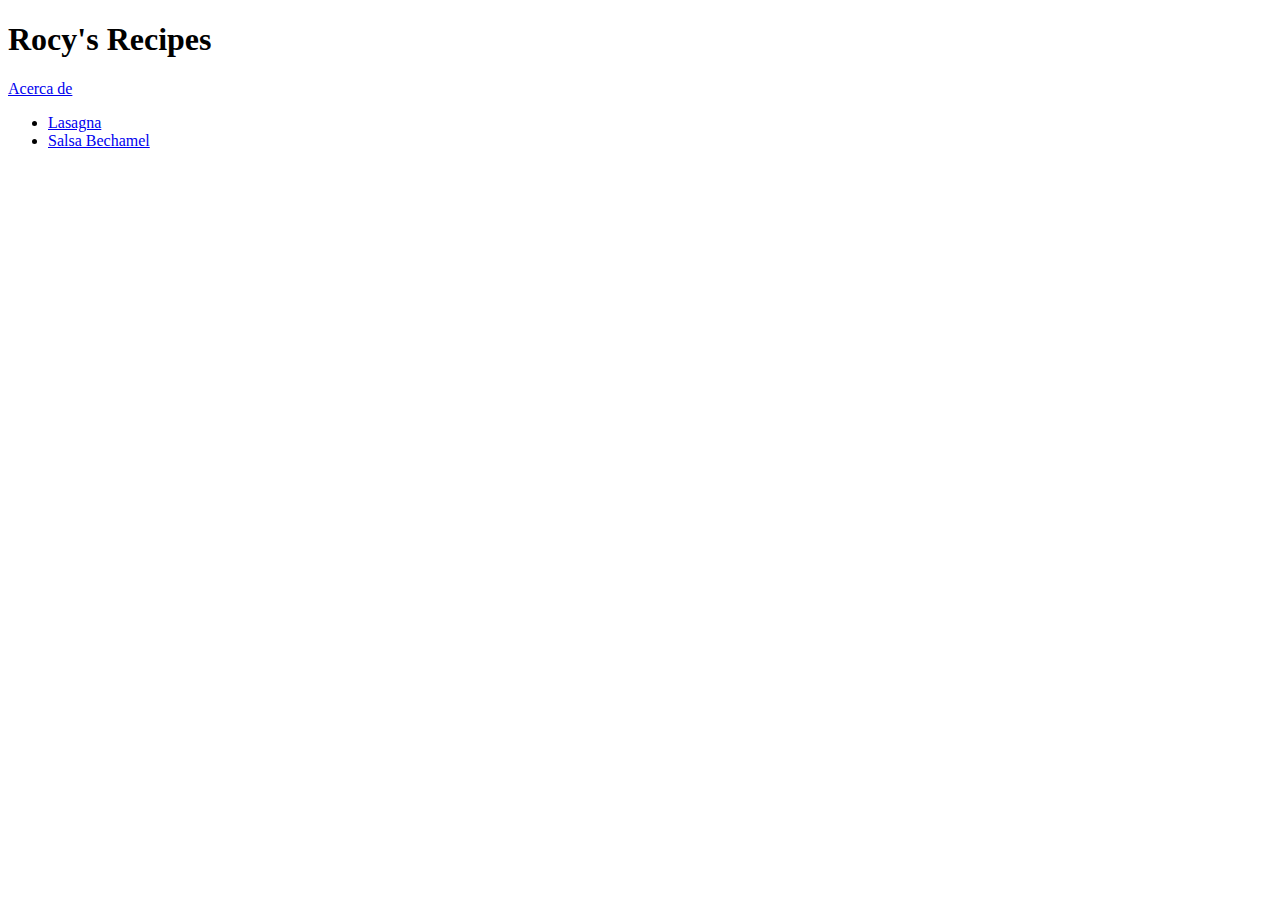
==== index.html @ 8b2e53ce "idk" ====
<!DOCTYPE html>
<html lang="en">
    <head>
        <meta>
        <title>Rocy's Recipes</title>
    </head>
    <body>
        <h1>Rocy's Recipes</h1>
        <a href="about.html">Acerca de</a>
        <br>
        <ul>
            <li><a href="recipes/lasagna.html">Lasagna</a></li>
            <li><a href="recipes/salsa-bechamel.html">Salsa Bechamel</a></li>
        </ul>
        
    </body>
</html>
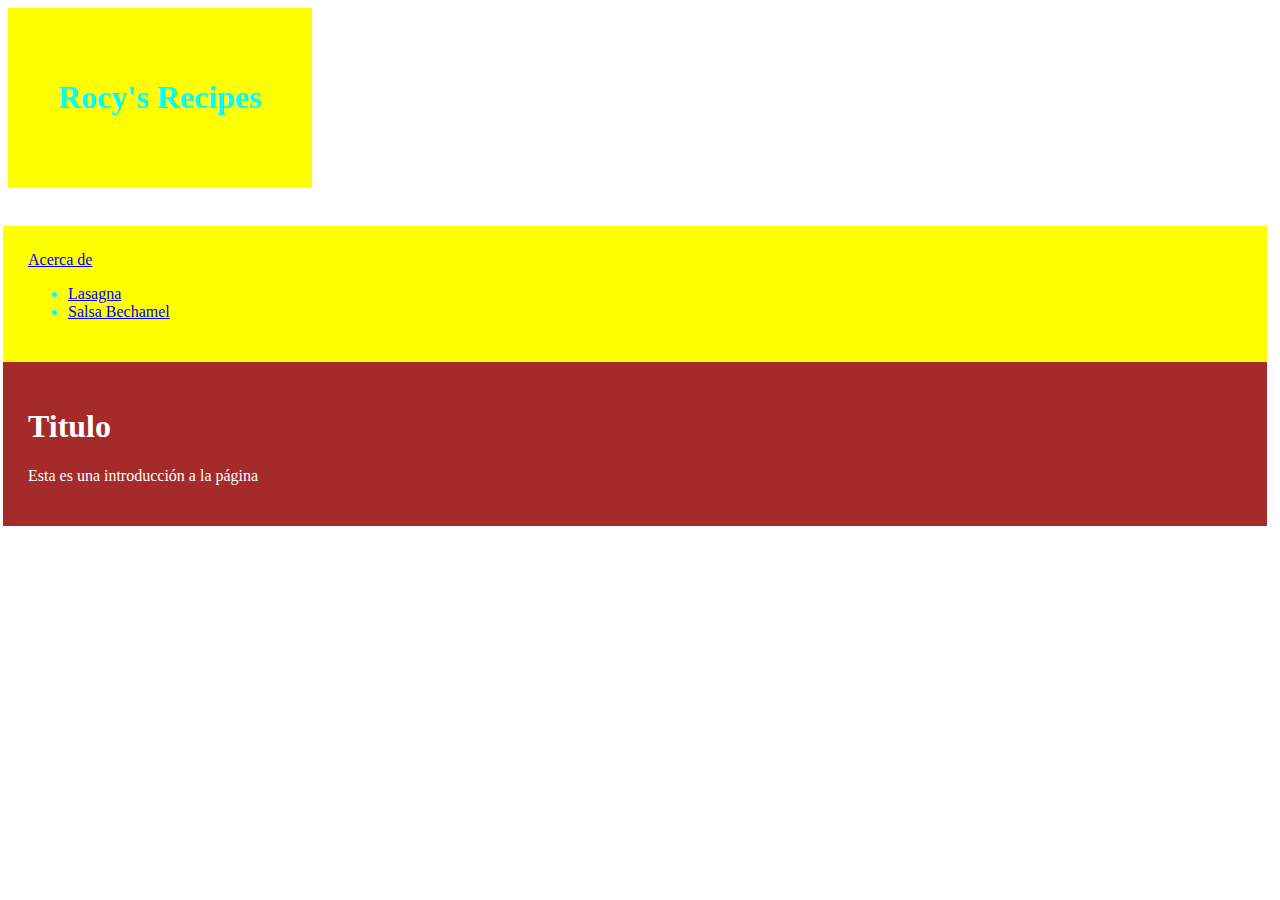
==== commit 65b926b3: "Apliqué position en la pag" ====
--- a/index.html
+++ b/index.html
@@ -1,17 +1,33 @@
 <!DOCTYPE html>
 <html lang="en">
     <head>
-        <meta>
+        <link rel="stylesheet" href="style.css">
         <title>Rocy's Recipes</title>
     </head>
     <body>
-        <h1>Rocy's Recipes</h1>
-        <a href="about.html">Acerca de</a>
-        <br>
-        <ul>
-            <li><a href="recipes/lasagna.html">Lasagna</a></li>
-            <li><a href="recipes/salsa-bechamel.html">Salsa Bechamel</a></li>
-        </ul>
+        <div class="Enunciado">
+            <h1>Rocy's Recipes</h1>
+        </div>
+        <div class="Portada">
+            <img src="../odin-recipes/img/Portada.png" alt="Recipes">
+        </div>
+        <nav>
+            <div class="Catalogo">       
+                <a href="about.html">Acerca de</a>
+                <br>
+                <ul>
+                    <li><a href="recipes/lasagna.html">Lasagna</a></li>
+                    <li><a href="recipes/salsa-bechamel.html">Salsa Bechamel</a></li>
+                </ul>
+            </div>
+        </nav>
+        <section>
+            <h1>Titulo</h1>
+            <p>
+                Esta es una introducción a la página
+            </p>
+        </section>
+        
         
     </body>
 </html>--- a/style.css
+++ b/style.css
@@ -0,0 +1,37 @@
+* {
+    -webkit-box-sizing: border-box;
+    -moz-box-sizing: border-box;
+        box-sizing: border-box;
+}
+
+.Enunciado {
+    background-color: yellow;
+    color: aqua;
+    padding: 50px;
+    position: fixed;
+}
+
+nav {
+    background-color: yellow;
+    color: aqua;
+    position: relative;
+    top: 200px;
+    left: -5px;
+    padding: 25px;
+    
+    }
+
+.Portada {
+    width: auto;
+    height: auto;
+    top: 100px;
+}
+
+section {
+    position: relative;
+    top: 200px;
+    background-color: brown;
+    padding: 25px;
+    left: -5px;
+    color: white;
+}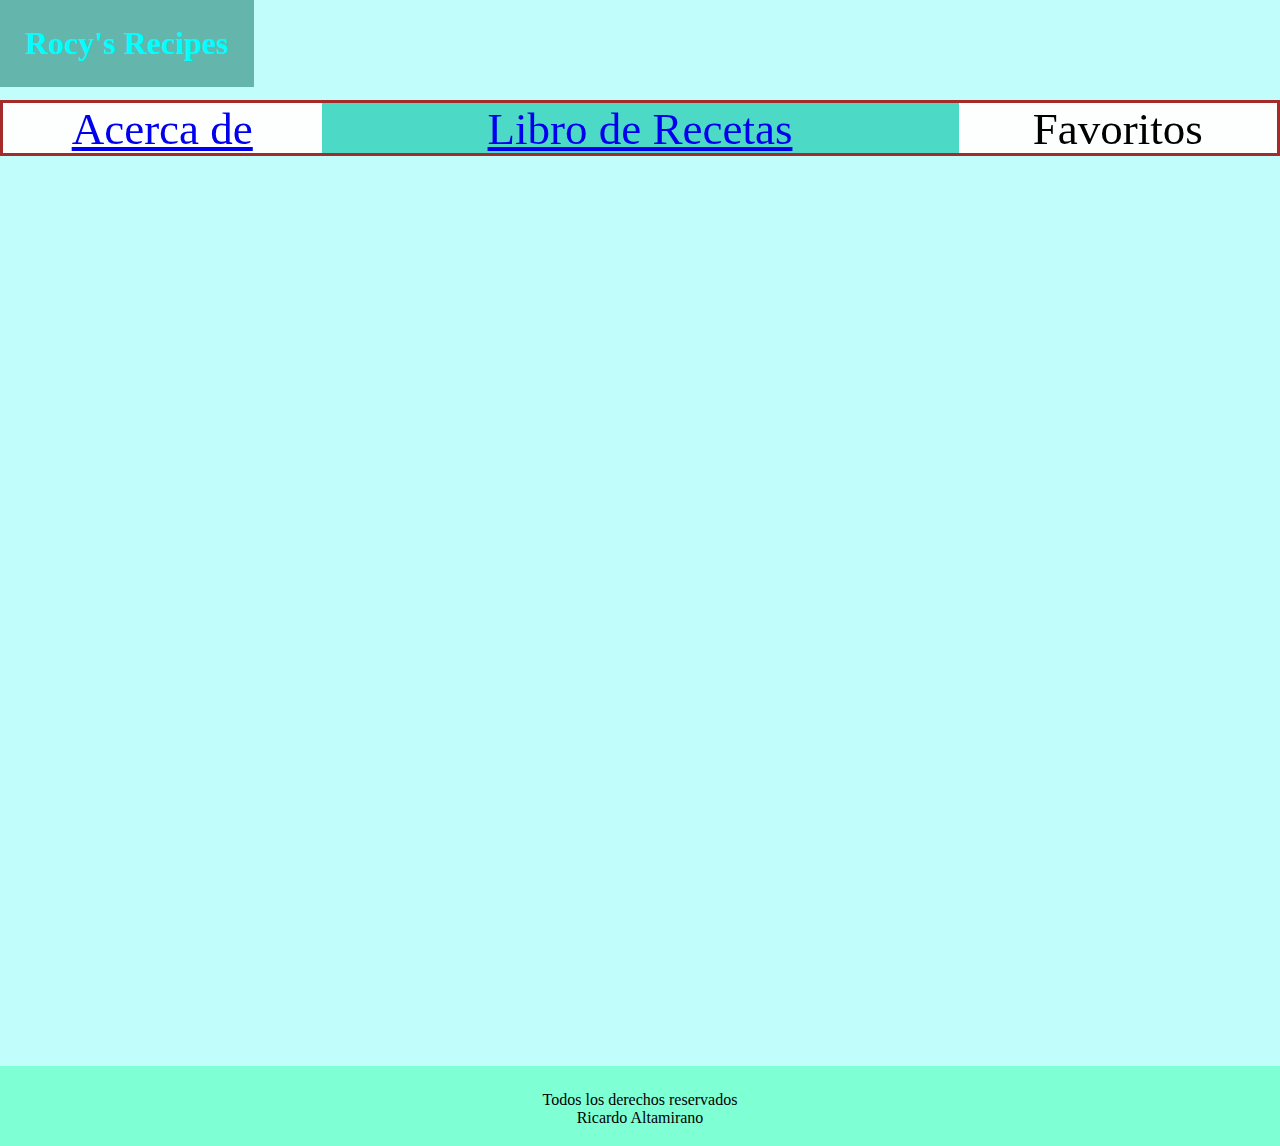
==== commit 95700086: "Edited" ====
--- a/index.html
+++ b/index.html
@@ -8,26 +8,18 @@
         <div class="Enunciado">
             <h1>Rocy's Recipes</h1>
         </div>
-        <div class="Portada">
-            <img src="../odin-recipes/img/Portada.png" alt="Recipes">
+        
+        <nav class="Container">
+            <div class="About"><a href="about.html">Acerca de</a></div>
+            <div class="Recetas"><a href="../odin-recipes/recipes/recipes.html">Libro de Recetas</a></div>
+            <div class="Favoritos">Favoritos</div>
+        </nav>
+                
+        <div class="Pie">
+                <p>Todos los derechos reservados
+                    <br>
+                    Ricardo Altamirano
+                </p>
         </div>
-        <nav>
-            <div class="Catalogo">       
-                <a href="about.html">Acerca de</a>
-                <br>
-                <ul>
-                    <li><a href="recipes/lasagna.html">Lasagna</a></li>
-                    <li><a href="recipes/salsa-bechamel.html">Salsa Bechamel</a></li>
-                </ul>
-            </div>
-        </nav>
-        <section>
-            <h1>Titulo</h1>
-            <p>
-                Esta es una introducción a la página
-            </p>
-        </section>
-        
-        
     </body>
 </html>--- a/style.css
+++ b/style.css
@@ -4,34 +4,74 @@
         box-sizing: border-box;
 }
 
-.Enunciado {
-    background-color: yellow;
-    color: aqua;
-    padding: 50px;
-    position: fixed;
+*{
+    margin: 0;
+    padding: 0;
+    box-sizing: border-box;
 }
 
-nav {
-    background-color: yellow;
+
+body {
+    background-color: #C0FDFB;
+}
+.Enunciado {
+    background-color: #64B6AC;
     color: aqua;
-    position: relative;
-    top: 200px;
-    left: -5px;
     padding: 25px;
-    
-    }
-
-.Portada {
-    width: auto;
-    height: auto;
-    top: 100px;
+    position: fixed;
+    max-width: fit-content;
 }
 
-section {
+
+
+.Pie {
+    background-color: aquamarine;
     position: relative;
-    top: 200px;
-    background-color: brown;
     padding: 25px;
-    left: -5px;
-    color: white;
+    height: 80px;
+    bottom: -1010px;
+    text-align: center;
+}
+
+
+.Button {
+    background-color: yellow;
+    padding: 10px;
+    margin: -150px 0 0 270px;
+    bottom: 5000px;
+    
+}
+
+.Container {
+    display: flex;
+    border: 3px solid brown;
+    padding: 0px;
+    position: relative;
+    top: 100px;
+    justify-content: space-between;
+    margin: 10 10 0 0 ;
+    
+}
+
+
+.Container div {
+    background: #FCFFFD;
+    height: 50px;
+    flex: 1;
+    font-size: 45px;
+    text-align: center;
+    
+}
+
+.Container > .Recetas {
+    background-color: rgb(76, 218, 199);
+    flex: 2;
+}
+
+.Platos {
+    border: 3px solid black;
+    height: 50px;
+    background-color: white;
+    display: flex;
+    justify-content: space-between;
 }